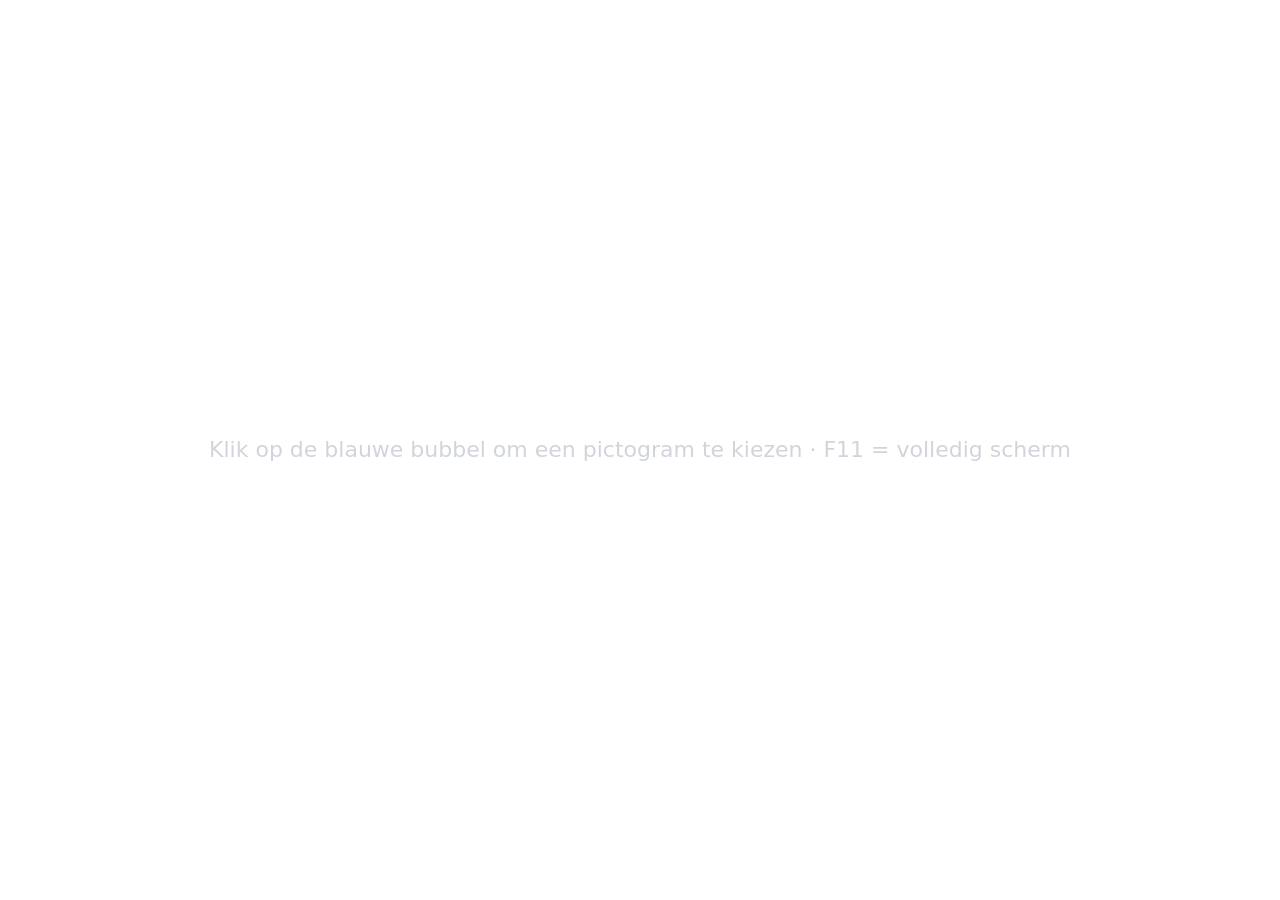
==== bord.html @ ca92424d "PictoClass 1.8.0 Chrome extension for teachers of newcomer students: large, movable classroom pictog" ====
<!doctype html>
<html lang="nl">
<head>
<meta charset="utf-8">
<title>PictoClass – bord</title>
<link rel="stylesheet" href="ui.css">
<style>
  html, body { height: 100%; }
  body { background: #fff; overflow: hidden; }
  .hint { position: fixed; inset: 0; display: flex; align-items: center; justify-content: center; color: #D1D5DB; font-size: 22px; pointer-events: none; text-align: center; padding: 20px; }
</style>
</head>
<body>
<div class="hint" id="hint">Klik op de blauwe bubbel om een pictogram te kiezen · F11 = volledig scherm</div>
<script src="picto.js"></script>
<script src="overlay.js"></script>
<script src="bord.js"></script>
</body>
</html>
---- ui.css ----
:root {
  --bg: #F6F7F9; --panel: #fff; --text: #111827; --muted: #6B7280; --line: #E5E7EB; --accent: #2563EB; --soft: #EEF2FF;
  color-scheme: light;
}
* { box-sizing: border-box; }
body { margin: 0; background: var(--bg); color: var(--text); font: 14px/1.4 "Segoe UI", system-ui, -apple-system, Arial, sans-serif; }
button { font: inherit; }
.tile { all: unset; box-sizing: border-box; cursor: pointer; background: var(--panel); border-radius: 10px; overflow: hidden;
  box-shadow: 0 0 0 1px var(--line); display: flex; flex-direction: column; align-items: stretch; transition: transform .08s, box-shadow .12s; }
.tile:hover { box-shadow: 0 0 0 2px var(--accent); }
.tile:active { transform: scale(.96); }
.tile:focus-visible { box-shadow: 0 0 0 3px var(--accent); }
.tile .ic { display: flex; align-items: center; justify-content: center; padding: 8px 0; }
.tile .ic svg { width: 40px; height: 40px; }
.tile .lb { font-size: 11.5px; font-weight: 600; text-align: center; padding: 5px 4px 6px; line-height: 1.15; }
.tile.sel { box-shadow: 0 0 0 3px var(--accent); }
.tile .dots { display: flex; gap: 3px; justify-content: center; padding-bottom: 6px; min-height: 11px; }
.tile .dots i { width: 5px; height: 5px; border-radius: 50%; background: var(--line); }
.tile .dots i.w { background: #93C5FD; }
.tile .dots i.a { background: #16A34A; }
.link { all: unset; cursor: pointer; color: var(--accent); font-weight: 600; }
.link:hover { text-decoration: underline; }
.pill { all: unset; box-sizing: border-box; cursor: pointer; padding: 7px 12px; border-radius: 8px; background: var(--panel);
  box-shadow: 0 0 0 1px var(--line); font-weight: 600; text-align: center; }
.pill:hover { box-shadow: 0 0 0 1px var(--accent); color: var(--accent); }
.pill.primary { background: var(--accent); color: #fff; box-shadow: none; }
.pill.primary:hover { filter: brightness(1.08); color: #fff; }
.muted { color: var(--muted); }
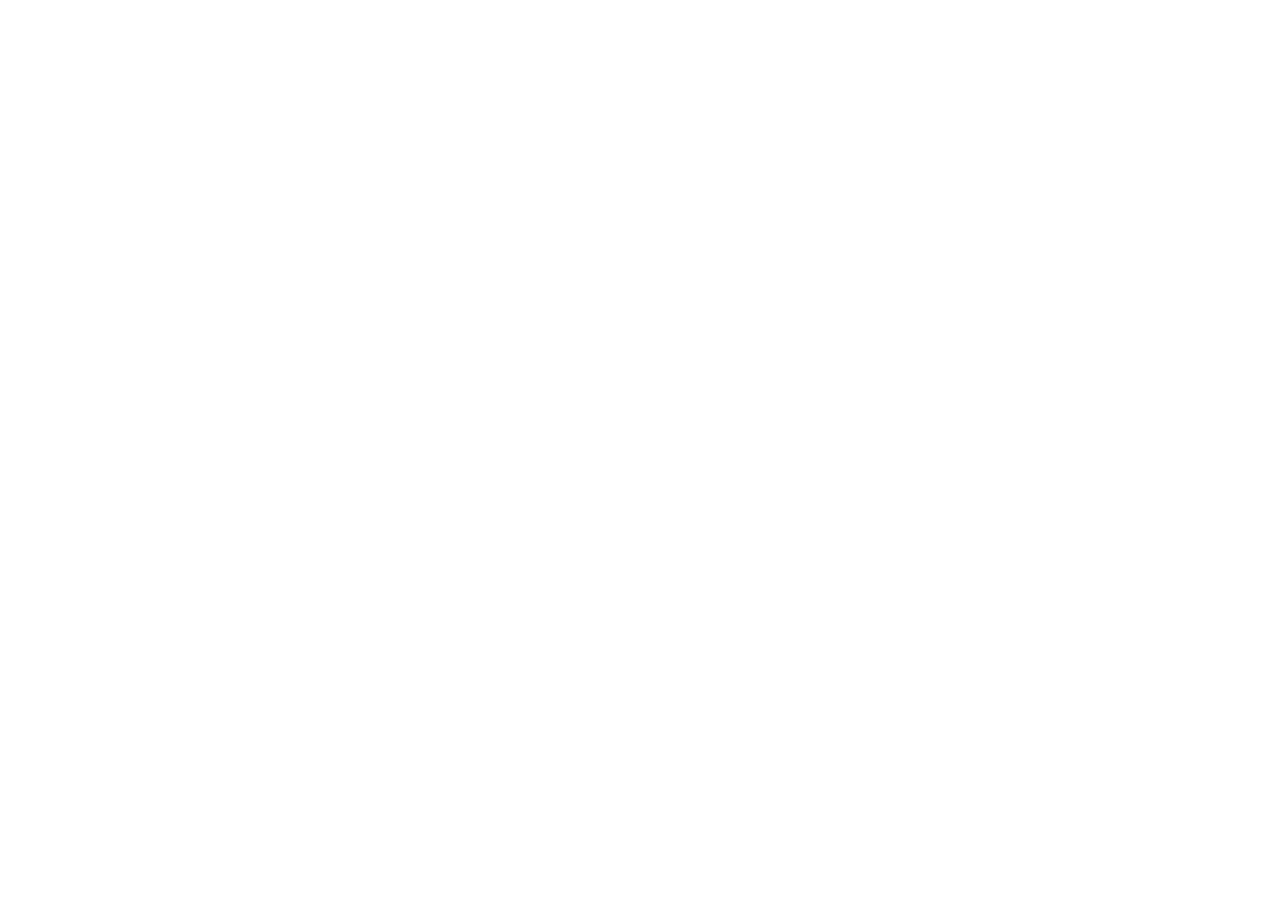
==== commit 25908802: "English version: interface and instruction language follow one setting Language of PictoClass (Dutch" ====
--- a/bord.html
+++ b/bord.html
@@ -2,16 +2,59 @@
 <html lang="nl">
 <head>
 <meta charset="utf-8">
-<title>PictoClass – bord</title>
+<title>PictoClass</title>
 <link rel="stylesheet" href="ui.css">
 <style>
   html, body { height: 100%; }
   body { background: #fff; overflow: hidden; }
   .hint { position: fixed; inset: 0; display: flex; align-items: center; justify-content: center; color: #D1D5DB; font-size: 22px; pointer-events: none; text-align: center; padding: 20px; }
+
+  /* Welcome (first run) */
+  .welcome { position: fixed; inset: 0; display: none; align-items: center; justify-content: center; pointer-events: none; padding: 24px; }
+  body.welkom .welcome { display: flex; }
+  body.welkom .hint { display: none; }
+  .hero { max-width: 560px; text-align: left; }
+  .hero img { width: 72px; height: 72px; }
+  .hero h1 { font-size: 38px; margin: 12px 0 6px; }
+  .hero p { font-size: 18px; color: var(--muted); margin: 0 0 22px; }
+  .steps { list-style: none; margin: 0; padding: 0; display: flex; flex-direction: column; gap: 12px; }
+  .steps li { display: flex; gap: 14px; align-items: flex-start; font-size: 18px; }
+  .steps b.n { flex: none; width: 32px; height: 32px; border-radius: 50%; background: var(--accent); color: #fff; display: flex; align-items: center; justify-content: center; font-size: 16px; }
+  .steps li.done { color: var(--muted); }
+  .steps li.done b.n { background: #16A34A; }
+
+  .coach { position: fixed; display: none; max-width: 300px; background: #111827; color: #fff; border-radius: 14px; padding: 14px 16px; font-size: 16px; line-height: 1.35;
+    box-shadow: 0 10px 30px rgba(0,0,0,.25); pointer-events: none; z-index: 5; }
+  .coach b { color: #FDE68A; }
+  .coach::after { content: ''; position: absolute; width: 0; height: 0; border: 12px solid transparent; }
+  .coach.right::after { right: -22px; top: calc(50% - 12px); border-left-color: #111827; }
+  .coach.left::after { left: -22px; top: calc(50% - 12px); border-right-color: #111827; }
+  /* Chrome's puzzle icon sits about 98px from the right edge (left of the profile picture and the ⋮ menu) */
+  .coach.up::after { top: -22px; right: 68px; border-bottom-color: #111827; }
+  .coach.pulse { animation: nudge 1.6s ease-in-out infinite; }
+  @keyframes nudge { 50% { transform: translateX(-6px); } }
+  body.welkom .coach.on { display: block; }
 </style>
 </head>
 <body>
-<div class="hint" id="hint">Klik op de blauwe bubbel om een pictogram te kiezen · F11 = volledig scherm</div>
+<div class="hint" id="hint" data-t="boardHint"></div>
+
+<div class="welcome" id="welcome">
+  <div class="hero">
+    <img src="icons/icon128.png" alt="">
+    <h1 data-t="welcomeTitle"></h1>
+    <p data-t="welcomeLead"></p>
+    <ol class="steps">
+      <li id="s1"><b class="n">1</b><span data-t="step1"></span></li>
+      <li id="s2"><b class="n">2</b><span data-t="step2"></span></li>
+      <li id="s3"><b class="n">3</b><span data-t="step3"></span></li>
+    </ol>
+  </div>
+</div>
+
+<div class="coach right pulse" id="coachBubble" data-t="coachStart"></div>
+<div class="coach up" id="coachPin" data-t="coachPin"></div>
+
 <script src="picto.js"></script>
 <script src="overlay.js"></script>
 <script src="bord.js"></script>
